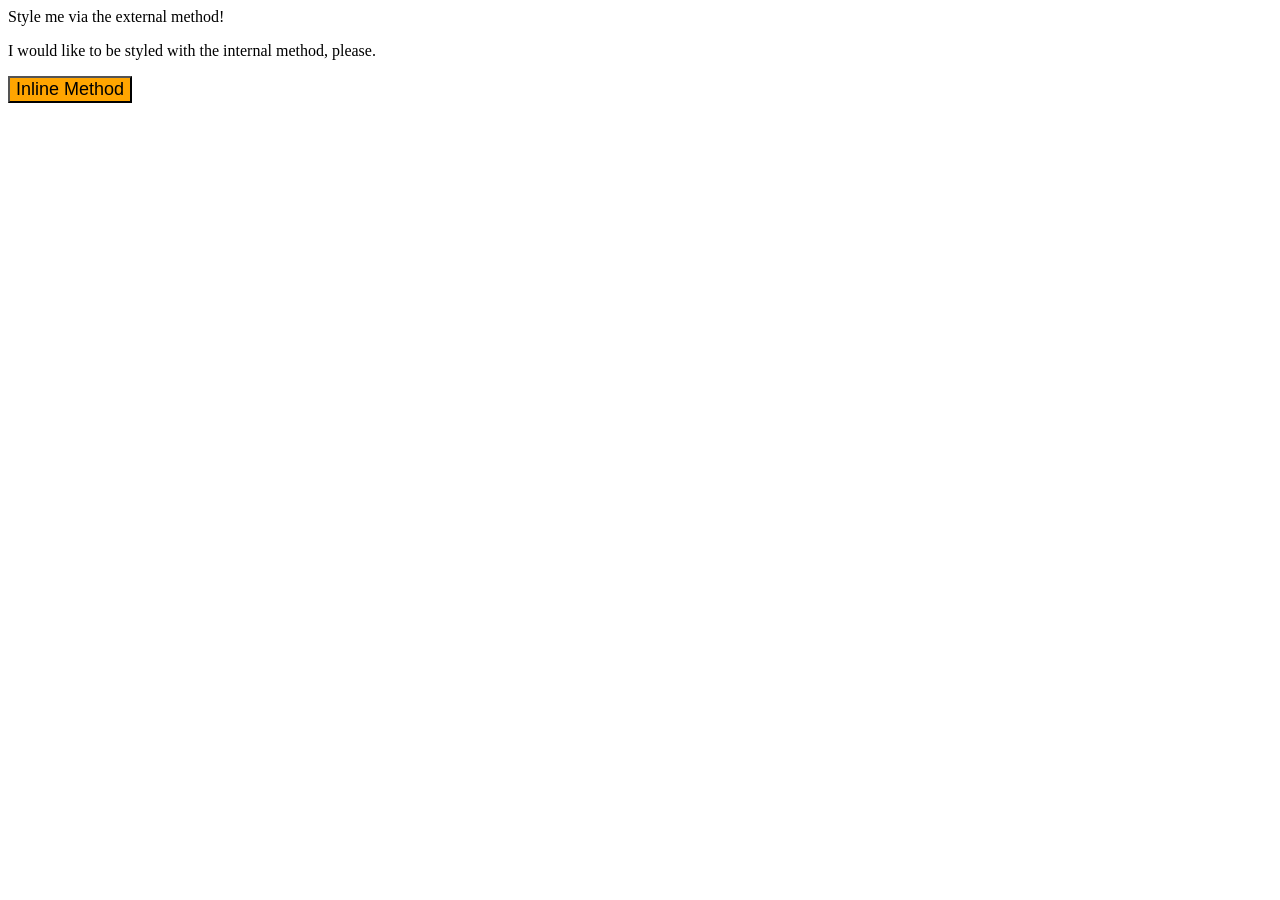
==== foundations/intro-to-css/01-css-methods/index.html @ b324e073 "Add inline CSS to button" ====
<!DOCTYPE html>
<html lang="en">
  <head>
    <meta charset="UTF-8">
    <meta http-equiv="X-UA-Compatible" content="IE=edge">
    <meta name="viewport" content="width=device-width, initial-scale=1.0">
    <title>Methods for Adding CSS</title>
  </head>
  <body>
    <div>Style me via the external method!</div>
    <p>I would like to be styled with the internal method, please.</p>
    <button style="background-color: orange; font-size: 18px;">Inline Method</button>
  </body>
</html>
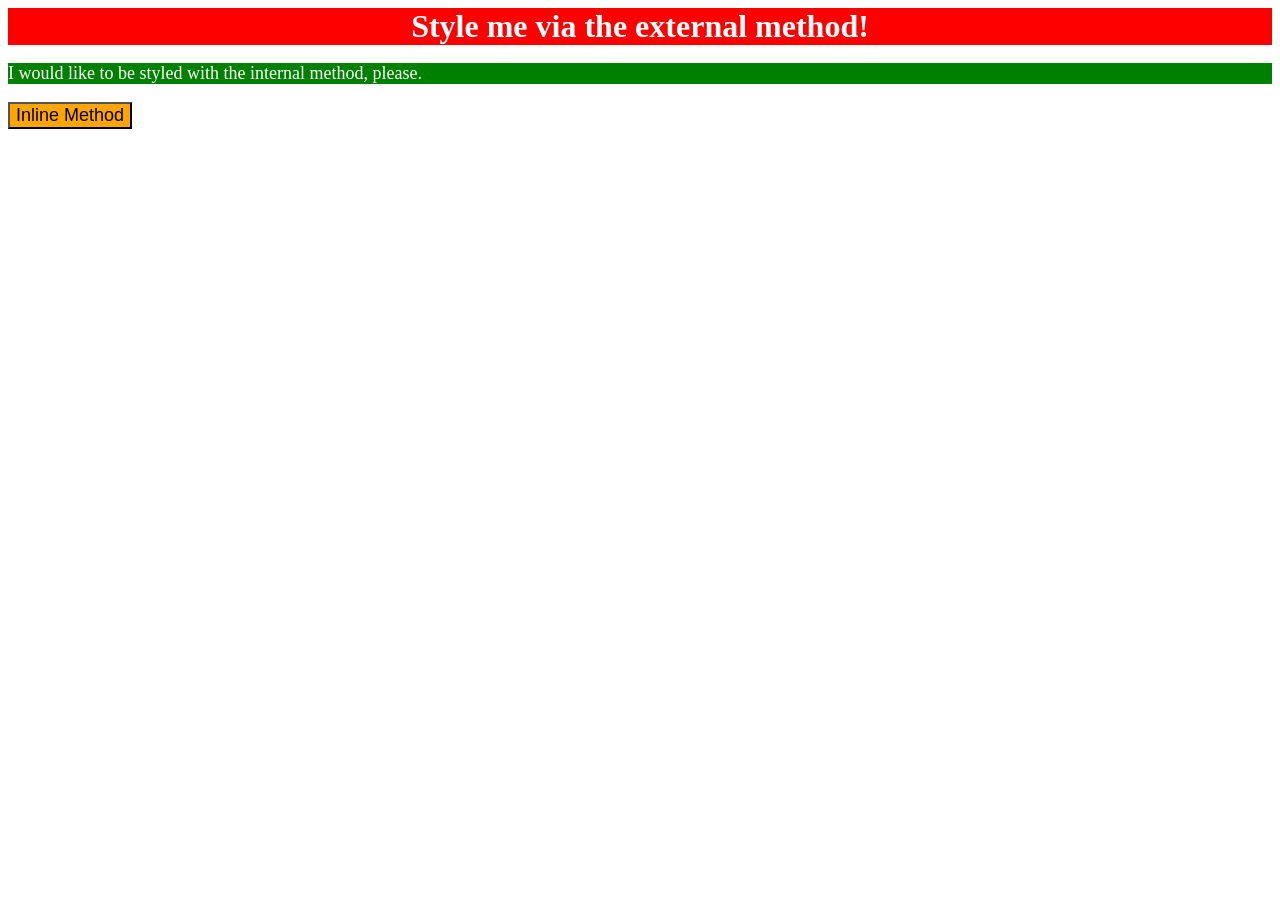
==== commit c1fdef9d: "Change p style to internal CSS" ====
--- a/foundations/intro-to-css/01-css-methods/index.html
+++ b/foundations/intro-to-css/01-css-methods/index.html
@@ -1,6 +1,14 @@
 <!DOCTYPE html>
 <html lang="en">
   <head>
+    <style>
+      p {
+    color: white;
+    background-color: green;
+    font-size: 18px;
+    }
+    </style>
+    <link rel="stylesheet" href="styles.css">
     <meta charset="UTF-8">
     <meta http-equiv="X-UA-Compatible" content="IE=edge">
     <meta name="viewport" content="width=device-width, initial-scale=1.0">
--- a/foundations/intro-to-css/01-css-methods/styles.css
+++ b/foundations/intro-to-css/01-css-methods/styles.css
@@ -0,0 +1,8 @@
+div {
+    color:white;
+    background-color: red;
+    font-size: 32px;
+    text-align: center;
+    font-weight: bold;
+}
+
